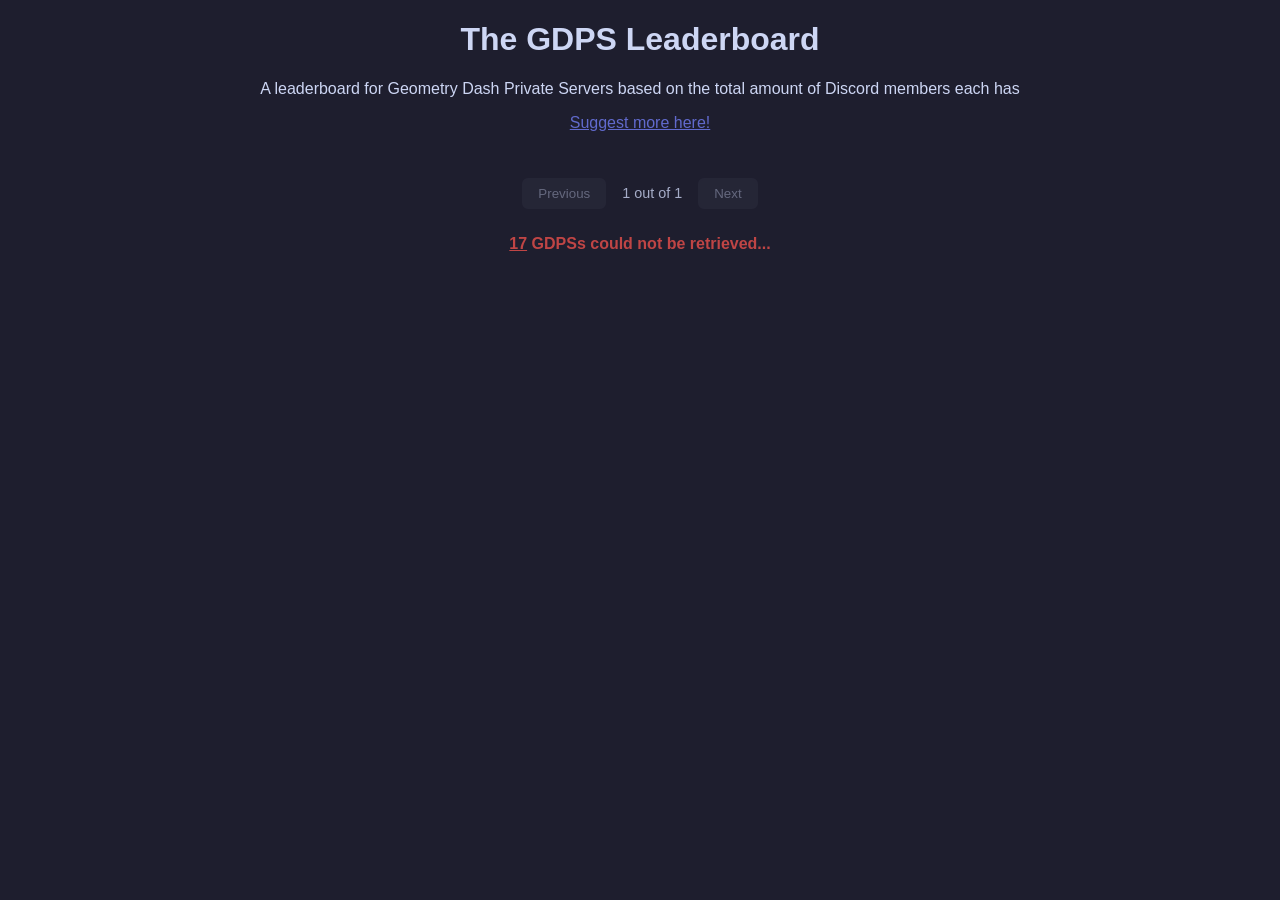
==== index.html @ 693ed89a "Initial commit" ====
<!DOCTYPE HTML>
<html lang="en">

<head>
    <meta charset="utf-8" />
    <meta name="viewport" content="width=device-width, initial-scale=1">

    <link rel="icon" type="image/png" href="favicon-96x96.png" sizes="96x96" />
    <link rel="icon" type="image/svg+xml" href="favicon.svg" />
    <link rel="shortcut icon" href="favicon.ico" />
    <link rel="apple-touch-icon" sizes="180x180" href="apple-touch-icon.png" />
    <meta name="apple-mobile-web-app-title" content="GDPS Leaderboard" />
    <link rel="manifest" href="site.webmanifest" />

    <meta name="author" content="M336">
    <title id="title">The GDPS Leaderboard</title>
    <meta name="description"
        content="A leaderboard for Geometry Dash Private Servers based on the total amount of Discord members each has">
    <meta name="keywords"
        content="leaderboard, members, discord, geometry, dash, private, server, gd, gdps, hub, gdpshub">

    <meta name="robots" content="index">
    <meta http-equiv="content-language" content="en">

    <link rel="stylesheet" href="style.css">
    <script src="main.js"></script>
</head>

<body>
    <div id="header">
        <h1>The GDPS Leaderboard</h1>
        <p>A leaderboard for Geometry Dash Private Servers based on the total amount of Discord members each has</p>
        <p><a style="color: #616acd; text-decoration: underline;" href="https://github.com/M336G/gdps-list/issues" target="_blank">Suggest more here!</a></p>
        <p id="loading">Loading...</p>
    </div>

    <div id="leaderboard"></div>

    <div id="pagination">
        <button id="previous">Previous</button>
        <span id="page-indicator"></span>
        <button id="next">Next</button>
    </div>

    <p id="error-message"></p>
</body>

</html>
---- style.css ----
body {
    background-color: #1e1e2e;
    color: #cdd6f4;
    font-family: sans-serif;
    margin: 0;
}

#header { text-align: center; }

#loading { color: #9399b2; }

#leaderboard {
    display: flex;
    flex-direction: column;
    gap: 8px;
    padding: 10px;
}

#pagination {
    display: none;
    justify-content: center;
    align-items: center;
    gap: 16px;
    padding: 10px;
}

#pagination button {
    background-color: rgba(69, 71, 90, 0.5);
    border: 2px solid #313244;
    border-radius: 6px;
    padding: 6px 14px;
    color: #cdd6f4;
    cursor: pointer;
    transition: background-color 0.2s;
}

#pagination button:hover:not(:disabled) {
    background-color: rgba(69, 71, 90, 0.75);
}

#pagination button:disabled {
    opacity: 0.4;
    cursor: not-allowed;
}

#page-indicator {
    font-size: 0.9em;
    color: #a6adc8;
}

.entry {
    display: flex;
    align-items: center;
    gap: 12px;
    background-color: rgba(69, 71, 90, 0.5);
    border: 1px solid #313244;
    border-radius: 8px;
    padding: 12px 16px;
    box-sizing: border-box;
    backdrop-filter: blur(4px);
    transition: background-color 0.2s;
}

.entry:hover {
    background-color: rgba(69, 71, 90, 0.75);
}

.entry.gold {
    border-color: #f1c40f;
    background-color: rgba(241, 196, 15, 0.15);
}
.entry.gold:hover { background-color: rgba(241, 196, 15, 0.25); }
.entry.gold .rank { color: #f1c40f; }

.entry.silver {
    border-color: #d0d0d0;
    background-color: rgba(255, 255, 255, 0.15);
}
.entry.silver:hover { background-color: rgba(255, 255, 255, 0.25); }
.entry.silver .rank { color: #aaa; }

.entry.bronze {
    border-color: #cd7f32;
    background-color: rgba(205, 127, 50, 0.15);
}
.entry.bronze:hover { background-color: rgba(205, 127, 50, 0.25); }
.entry.bronze .rank { color: #cd7f32; }

.entry .rank {
    font-size: 1.1em;
    font-weight: bold;
    min-width: 36px;
    color: #cdd6f4;
}

.entry .name {
    flex: 1;
    font-weight: 600;
    font-size: 1em;
}

.entry .stats {
    display: flex;
    gap: 16px;
    font-size: 0.85em;
    color: #a6adc8;
}

a {
    color: inherit;
    text-decoration: none;
}

a:hover {
    text-decoration: underline;
}

#error-message {
    display: flex;
    justify-content: center;
    align-items: center;
    color: rgb(191, 69, 69);
    text-align: center;
}
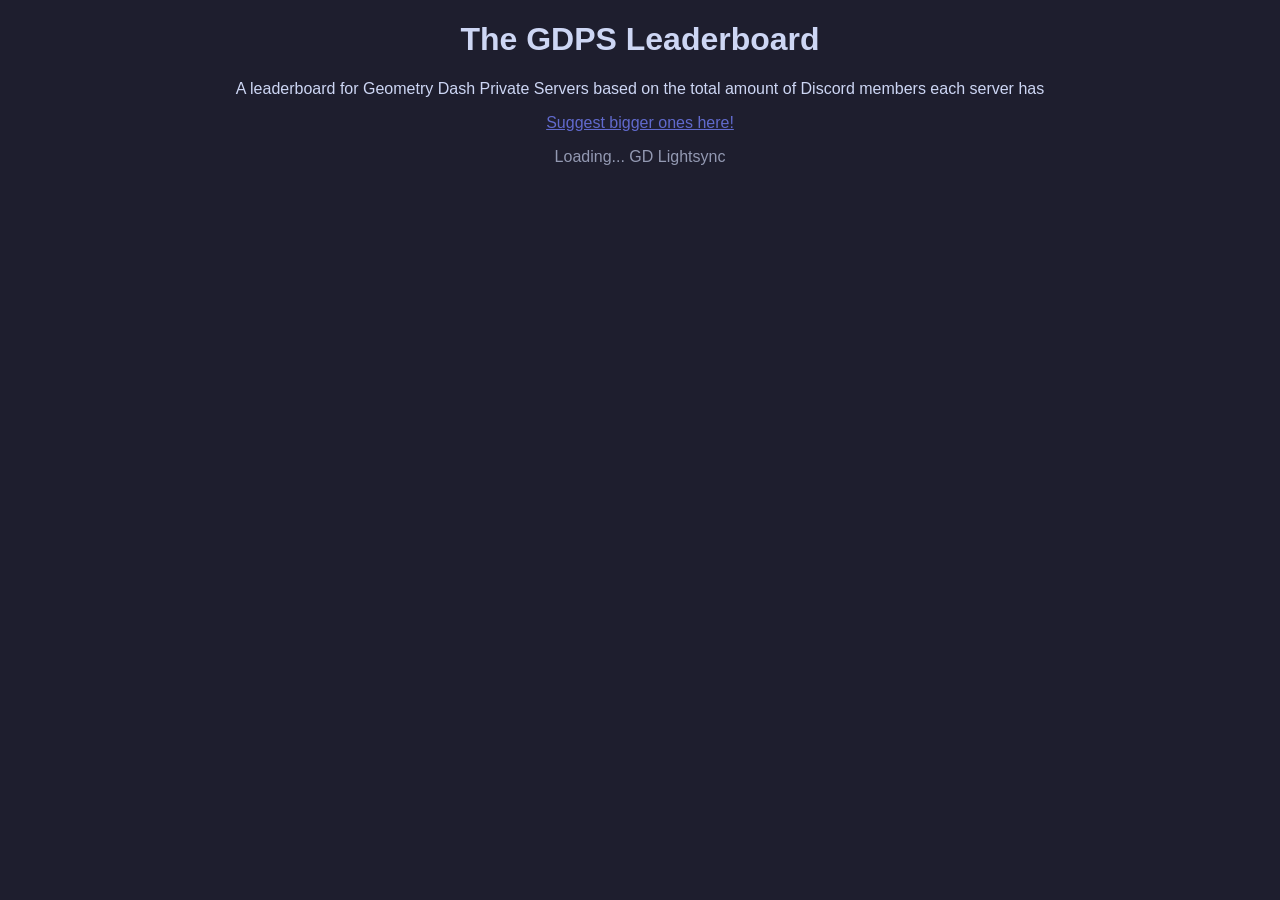
==== commit 0619ca94: "more gdpss, auto-retry & cache" ====
--- a/index.html
+++ b/index.html
@@ -15,7 +15,7 @@
     <meta name="author" content="M336">
     <title id="title">The GDPS Leaderboard</title>
     <meta name="description"
-        content="A leaderboard for Geometry Dash Private Servers based on the total amount of Discord members each has">
+        content="A leaderboard for Geometry Dash Private Servers based on the total amount of Discord members each server has">
     <meta name="keywords"
         content="leaderboard, members, discord, geometry, dash, private, server, gd, gdps, hub, gdpshub">
 
@@ -29,8 +29,8 @@
 <body>
     <div id="header">
         <h1>The GDPS Leaderboard</h1>
-        <p>A leaderboard for Geometry Dash Private Servers based on the total amount of Discord members each has</p>
-        <p><a style="color: #616acd; text-decoration: underline;" href="https://github.com/M336G/gdps-list/issues" target="_blank">Suggest more here!</a></p>
+        <p>A leaderboard for Geometry Dash Private Servers based on the total amount of Discord members each server has</p>
+        <p><a style="color: #616acd; text-decoration: underline;" href="https://github.com/M336G/gdps-list/issues" target="_blank">Suggest bigger ones here!</a></p>
         <p id="loading">Loading...</p>
     </div>
 
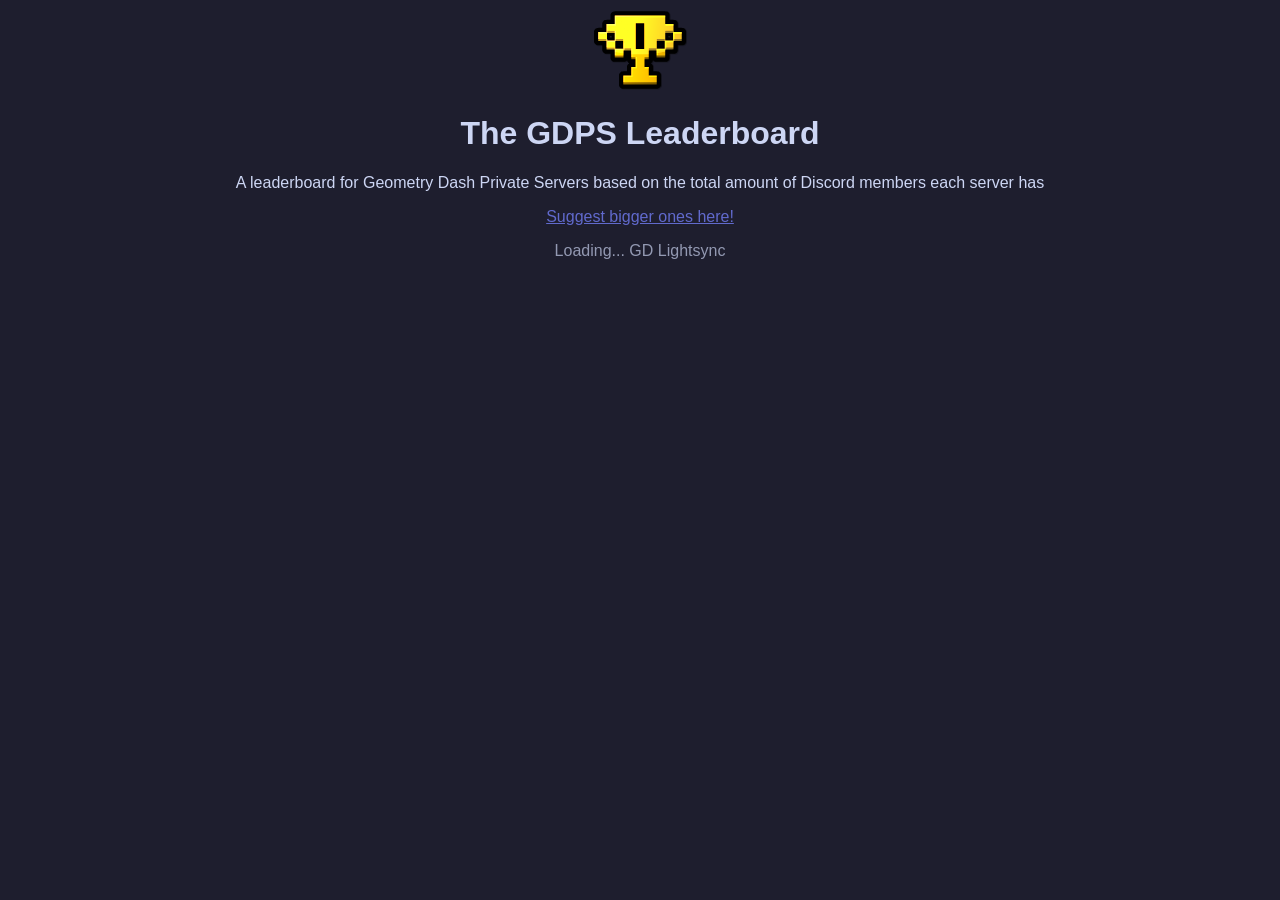
==== commit 0010f7f8: "small improvements & fixes also fixed gdps all admin's discord" ====
--- a/index.html
+++ b/index.html
@@ -28,9 +28,10 @@
 
 <body>
     <div id="header">
+        <img src="favicon.svg" alt="The GDPS Leaderboard logo" style="padding-top: 10px;">
         <h1>The GDPS Leaderboard</h1>
         <p>A leaderboard for Geometry Dash Private Servers based on the total amount of Discord members each server has</p>
-        <p><a style="color: #616acd; text-decoration: underline;" href="https://github.com/M336G/gdps-list/issues" target="_blank">Suggest bigger ones here!</a></p>
+        <p><a style="color: #616acd; text-decoration: underline;" href="https://github.com/M336G/gdps-leaderboard/issues" target="_blank">Suggest bigger ones here!</a></p>
         <p id="loading">Loading...</p>
     </div>
 
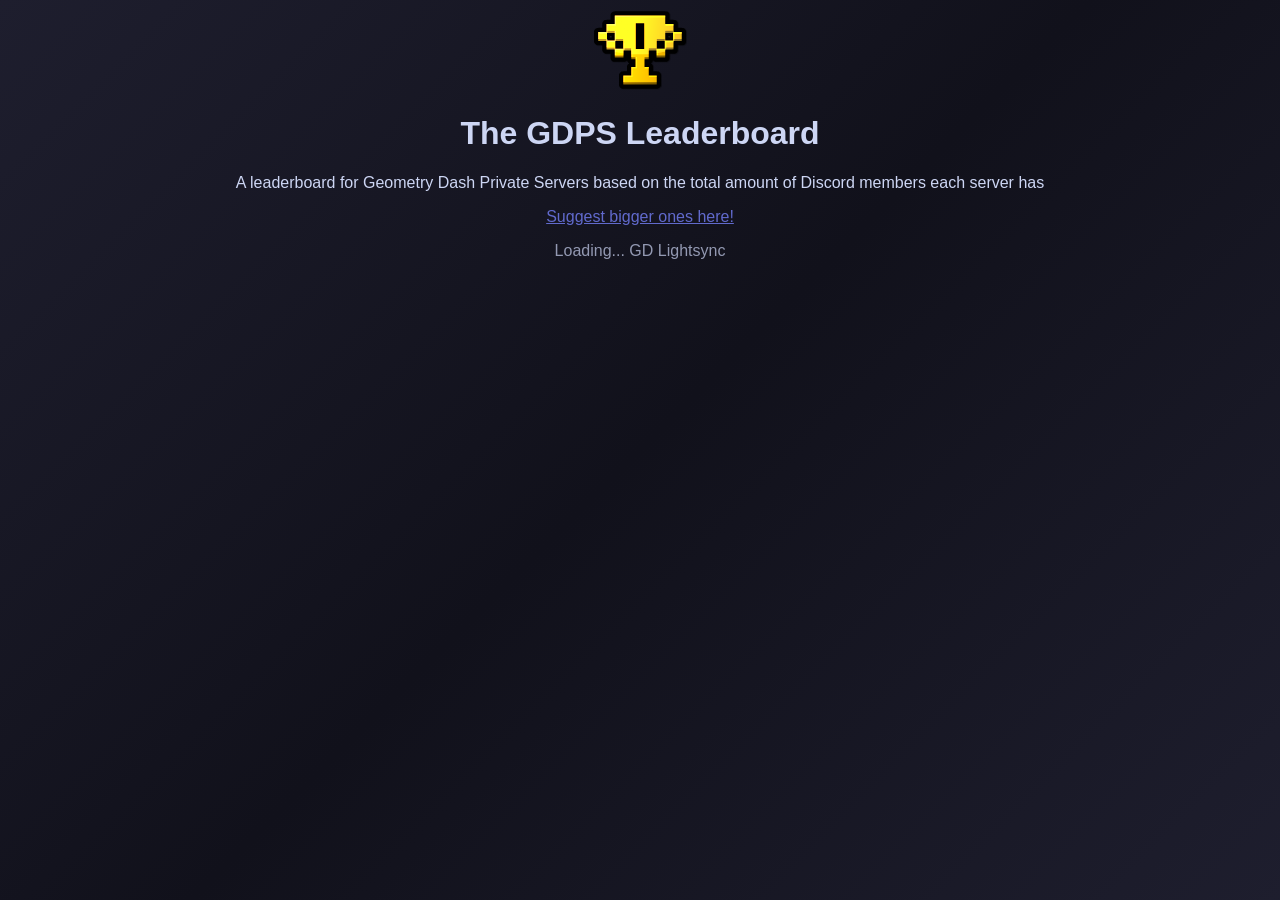
==== commit 1e044e40: "fix for yandex" ====
--- a/index.html
+++ b/index.html
@@ -4,6 +4,8 @@
 <head>
     <meta charset="utf-8" />
     <meta name="viewport" content="width=device-width, initial-scale=1">
+
+    <meta name="yandex-verification" content="89c43411fa076a7d" />
 
     <link rel="icon" type="image/png" href="favicon-96x96.png" sizes="96x96" />
     <link rel="icon" type="image/svg+xml" href="favicon.svg" />
--- a/style.css
+++ b/style.css
@@ -1,5 +1,6 @@
 body {
-    background-color: #1e1e2e;
+    background: linear-gradient(135deg, #1e1e2e 0%, #11111b 50%, #1e1e2e 100%);
+    background-attachment: fixed;
     color: #cdd6f4;
     font-family: sans-serif;
     margin: 0;
@@ -14,6 +15,8 @@
     flex-direction: column;
     gap: 8px;
     padding: 10px;
+    width: 60%;
+    margin: 0 auto;
 }
 
 #pagination {
@@ -53,38 +56,64 @@
     align-items: center;
     gap: 12px;
     background-color: rgba(69, 71, 90, 0.5);
-    border: 1px solid #313244;
+    border: 1px solid #4f5062;
     border-radius: 8px;
     padding: 12px 16px;
     box-sizing: border-box;
     backdrop-filter: blur(4px);
     transition: background-color 0.2s;
+    position: relative;
+    overflow: hidden;
+    background-size: cover;
+    background-position: center;
 }
 
-.entry:hover {
-    background-color: rgba(69, 71, 90, 0.75);
+.entry.has-banner::before {
+    content: "";
+    position: absolute;
+    inset: 0;
+    background: rgba(30, 30, 46, 0.85);
+    backdrop-filter: blur(3px) brightness(0.5);
+    z-index: 0;
 }
+
+.entry.has-banner { background-color: rgba(69, 71, 90, 0.5); }
+
+.entry-content {
+    position: relative;
+    z-index: 1;
+    display: flex;
+    align-items: center;
+    gap: 12px;
+    width: 100%;
+}
+
+.entry:hover { background-color: rgba(69, 71, 90, 0.75); }
+.entry.has-banner:hover::before { background: rgba(30, 30, 46, 0.75); }
 
 .entry.gold {
     border-color: #f1c40f;
     background-color: rgba(241, 196, 15, 0.15);
 }
+.entry.gold.has-banner::before { background: rgba(241, 196, 15, 0.15); }
 .entry.gold:hover { background-color: rgba(241, 196, 15, 0.25); }
-.entry.gold .rank { color: #f1c40f; }
+.entry.gold.has-banner:hover::before { background: rgba(241, 196, 15, 0.25); }
 
 .entry.silver {
     border-color: #d0d0d0;
     background-color: rgba(255, 255, 255, 0.15);
 }
+.entry.silver.has-banner::before { background: rgba(255, 255, 255, 0.15); }
 .entry.silver:hover { background-color: rgba(255, 255, 255, 0.25); }
-.entry.silver .rank { color: #aaa; }
+.entry.silver.has-banner:hover::before { background: rgba(255, 255, 255, 0.25); }
 
 .entry.bronze {
     border-color: #cd7f32;
     background-color: rgba(205, 127, 50, 0.15);
 }
+.entry.bronze.has-banner::before { background: rgba(205, 127, 50, 0.15); }
 .entry.bronze:hover { background-color: rgba(205, 127, 50, 0.25); }
-.entry.bronze .rank { color: #cd7f32; }
+.entry.bronze.has-banner:hover::before { background: rgba(205, 127, 50, 0.25); }
 
 .entry .rank {
     font-size: 1.1em;
@@ -103,7 +132,7 @@
     display: flex;
     gap: 16px;
     font-size: 0.85em;
-    color: #a6adc8;
+    color: #c0c6dc;
 }
 
 a {
@@ -121,4 +150,16 @@
     align-items: center;
     color: rgb(191, 69, 69);
     text-align: center;
+}
+
+@media (max-width: 600px) {
+    #header p {
+        width: 80%;
+        margin: 0 auto;
+        padding: 10px;
+    }
+
+    #leaderboard {
+        width: 95%;
+    }
 }
